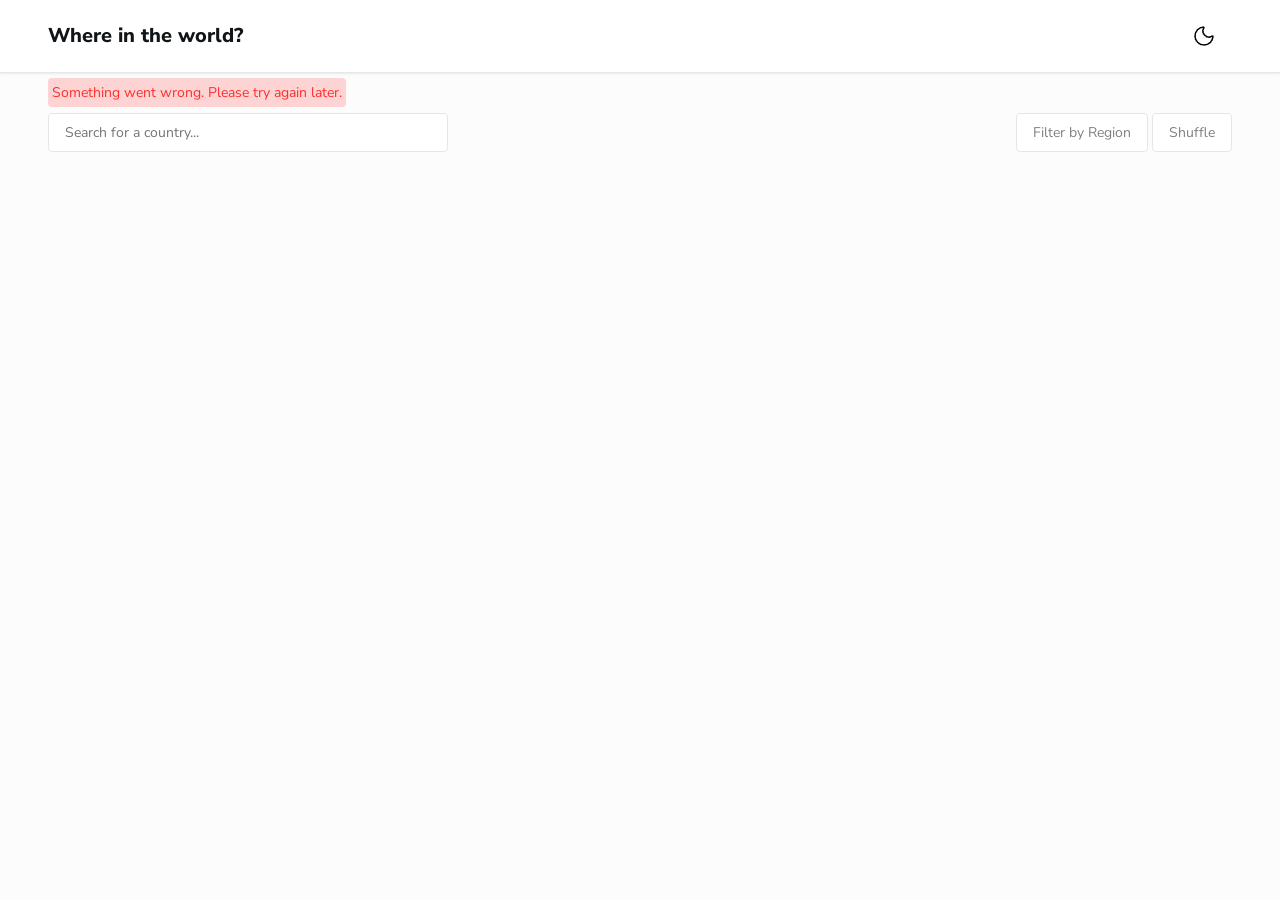
==== index.html @ 11e51df3 "feat: add theme toggle - split script into smaller modules - minor style update" ====
<!DOCTYPE html>

<html>

<head>
  <meta charset="utf-8">
  <meta name="viewport" content="width=device-width, initial-scale=1">
  <title>REST Countries Challenge</title>
  <link rel="stylesheet" href="style.css">
  <link rel="preconnect" href="https://fonts.googleapis.com">
  <link rel="preconnect" href="https://fonts.gstatic.com" crossorigin>
  <link
    href="https://fonts.googleapis.com/css2?family=Nunito+Sans:ital,opsz,wght@0,6..12,200..1000;1,6..12,200..1000&display=swap"
    rel="stylesheet">

  <script>
    // so no flickering occurs when navigating between pages
    const theme = localStorage.getItem("fem-countries-api-theme") || "light";
    document.documentElement.dataset.theme = theme;
  </script>
</head>

<body id="home">
  <header>
    <h1><a href="/">Where in the world?</a></h1>
    <button id="theme-toggle" aria-label="Toggle dark mode">
      <img id="theme-toggle__icon" class="theme-toggle__icon" src="./icons/moon.png" alt="" width="24"
        height="24"></img>
    </button>
  </header>

  <main>
    <div class="input-container">
      <input type="search" name="search" id="search" placeholder="Search for a country...">

      <div class="flex gap-xs">
        <select name="region" id="region">
          <option value="">Filter by Region</option>
          <option value="Africa">Africa</option>
          <option value="Americas">Americas</option>
          <option value="Asia">Asia</option>
          <option value="Europe">Europe</option>
          <option value="Oceania">Oceania</option>
        </select>

        <button type="button" id="shuffle">Shuffle</button>
      </div>
    </div>

    <ul class="cards">
    </ul>
  </main>

  <script type="module" src="./index.js"></script>
  <script type="module" src="./scripts/theme.js"></script>
</body>

</html>
---- style.css ----
@layer reset {
  /* Use border-box for everything */
  *,
  *::before,
  *::after {
    box-sizing: border-box;
  }

  /* Remove default margins and padding */
  * {
    margin: 0;
    padding: 0;
  }

  /* Core document settings */
  html {
    -webkit-text-size-adjust: none;
    text-size-adjust: none;
    line-height: 1.5;
    -webkit-font-smoothing: antialiased;
    /* Use dynamic viewport for better mobile sizing */
    min-block-size: 100dvb;
  }

  /* Improve media defaults */
  img,
  picture,
  video,
  canvas,
  svg {
    display: block;
    max-width: 100%;
  }

  /* Inherit fonts for form elements */
  input,
  button,
  textarea,
  select {
    font: inherit;
  }

  /* Allow smooth transitions for height: auto */
  :root {
    interpolate-size: allow-keywords;
  }
}

:root {
  color-scheme: light dark;

  /* Typography */
  --font-family-base: 'Nunito Sans', sans-serif;
  --font-size-base: 16px;
  --font-size-sm: 14px;
  --font-size-lg: 20px;
  --font-size-xl: 32px;

  /* Spacing */
  --spacing-xs: 0.25rem;
  --spacing-sm: 0.5rem;
  --spacing-md: 1rem;
  --spacing-lg: 1.5rem;
  --spacing-xl: 2rem;
  --spacing-2xl: 2.5rem;
  --spacing-3xl: 3rem;

  /* Radius */
  --radius-sm: 4px;
  --radius-md: 8px;
  --radius-lg: 12px;

  /* Elevation */
  --shadow-sm: 0 1px 2px rgba(0, 0, 0, 0.08);
  --shadow-md: 0 4px 6px rgba(0, 0, 0, 0.12);
  --shadow-lg: 0 10px 15px rgba(0, 0, 0, 0.16);

  /* Light mode palette */
  --color-text: hsl(200, 15%, 8%);
  --color-bg: hsl(0, 0%, 99%);
  --color-surface: hsl(0, 0%, 100%);
  --color-border: hsl(0, 0%, 90%);
  --color-input: hsl(0, 0%, 50%);
  --color-muted: hsl(0, 0%, 60%);
  --color-on-surface: hsl(200, 15%, 8%);
  --color-emphasis: hsl(0, 0%, 100%);
  --color-error: hsl(0, 100%, 59%);
  --color-bg-error: hsl(0, 100%, 59%, 0.2);
}

[data-theme='dark'] {
  --color-text: hsl(0, 100%, 100%);
  --color-bg: hsl(207, 26%, 17%);
  --color-surface: hsl(209, 23%, 22%);
  --color-border: rgba(255, 255, 255, 0.12);
  --color-input: hsl(0, 0%, 100%);
  --color-muted: hsla(0, 0%, 100%, 0.7);
  --color-on-surface: hsl(0, 100%, 100%);
  --color-emphasis: hsl(0, 100%, 100%);
}

ul,
li {
  list-style: none;
}

header {
  display: flex;
  align-items: center;
  justify-content: space-between;
  padding: var(--spacing-md) var(--spacing-3xl);
  color: var(--color-text);
  background-color: var(--color-surface);
  border-bottom: 1px solid var(--color-border);
  width: 100%;
  box-shadow: var(--shadow-sm);
  position: relative;
}

h1 {
  font-size: var(--font-size-lg);
  font-weight: 800;
}

h2 {
  font-size: var(--font-size-base);
}

a {
  color: var(--color-text);
  text-decoration: none;
}

body {
  min-width: 350px;
  color: var(--color-text);
  background-color: var(--color-bg);
  font-size: var(--font-size-base);
  font-family: var(--font-family-base);
}

main {
  position: relative;
  padding: 0 var(--spacing-3xl) var(--spacing-2xl);
}

.input-container {
  display: flex;
  justify-content: space-between;
  align-items: center;
  flex-wrap: wrap;
  margin: var(--spacing-2xl) 0;
  gap: var(--spacing-xs);
}

input,
select,
button,
.btn {
  font-size: var(--font-size-sm);
  background-color: var(--color-surface);
  border: 1px solid var(--color-border);
  color: var(--color-input);
  padding: var(--spacing-sm) var(--spacing-md);
  border-radius: var(--radius-sm);

  &:hover {
    cursor: pointer;
    border-color: var(--color-text);
  }
}

button#theme-toggle {
  background: none;
  color: var(--color-text);
  display: flex;
  align-items: center;
  gap: var(--spacing-xs);
  border: 0;

  img {
    transition: transform 300ms ease;
  }
}

input[type='search'] {
  width: 100%;
  max-width: 400px;
}

select {
  appearance: none;
  -webkit-appearance: none; /* Safari/Chrome */
  -moz-appearance: none;
}

.cards {
  display: grid;
  grid-template-columns: repeat(4, 1fr);
  gap: var(--spacing-3xl);

  & .card {
    overflow: hidden;
    border-radius: var(--radius-sm);
    border: 1px solid var(--color-border);
    box-shadow: var(--shadow-md);

    &:hover {
      & .card__details {
        background-color: var(--color-surface);
        transition: background-color 300ms ease;
      }
    }

    & .card__flag {
      background-color: black;

      & img {
        height: 200px;
        width: 100%;
        object-fit: cover;
      }
    }
    & .card__details {
      padding: var(--spacing-md);
      background-color: var(--color-surface);
      height: 100%;

      & .card__details-title {
        margin-bottom: var(--spacing-sm);
      }
      & .card__details-item {
        margin-bottom: var(--spacing-xs);
        & span {
          font-weight: 600;
          font-size: var(--font-size-sm);
        }
      }
    }
  }
}

.status {
  position: absolute;
  top: -2.2rem;
  padding: var(--spacing-xs);
  border-radius: var(--radius-sm);
  font-size: var(--font-size-sm);

  &.status--error {
    color: var(--color-error);
    background-color: var(--color-bg-error);
  }
}

.details {
  display: grid;
  grid-template-columns: 1fr 1fr;
  align-items: center;
  gap: var(--spacing-3xl);

  & .details__flag {
    border: 1px solid var(--color-border);
    width: 100%;

    & img {
      width: 100%;
      max-height: 400px;
      object-fit: cover;
    }
  }

  & .details__info {
    width: 100%;
    display: flex;
    flex-direction: column;
    gap: var(--spacing-3xl);
    padding: var(--spacing-2xl) var(--spacing-3xl);
    font-size: var(--font-size-sm);

    & .details__info-main {
      display: flex;
      flex-direction: column;
      gap: var(--spacing-md);
    }

    & .details__info-name {
      font-size: var(--font-size-xl);
      font-weight: 800;
    }

    & .details__info-list {
      display: grid;
      grid-template-columns: repeat(2, 1fr);
      gap: var(--spacing-lg);
      justify-content: space-between;
    }

    & .details__info-border-countries {
      display: flex;
      flex-direction: row;
      align-items: center;
      gap: var(--spacing-sm);

      & .details__info-border-countries-list {
        display: flex;
        flex-direction: row;
        flex-wrap: wrap;
        gap: var(--spacing-sm);

        & .details__info-border-countries-item {
          padding: 0 var(--spacing-sm);
          border: 1px solid var(--color-border);
          border-radius: var(--radius-sm);
        }
      }
    }
  }
}

/* utilities */
.flex {
  display: flex;
  align-items: center;
}
.gap-xs {
  gap: var(--spacing-xs);
}
.gap-sm {
  gap: var(--spacing-sm);
}
.gap-md {
  gap: var(--spacing-md);
}
.gap-lg {
  gap: var(--spacing-lg);
}
.gap-xl {
  gap: var(--spacing-xl);
}

@media (max-width: 1248px) {
  .cards {
    grid-template-columns: repeat(3, 1fr);
  }
}

@media (max-width: 992px) {
  .cards {
    grid-template-columns: repeat(2, 1fr);
  }

  .details {
    grid-template-columns: 1fr;

    & .details__info {
      padding: 0;
    }
  }
}

@media (max-width: 640px) {
  .cards {
    grid-template-columns: 1fr;
  }

  .details {
    & .details__info {
      padding: 0;

      & .details__info-list {
        grid-template-columns: 1fr;
        gap: 0;
      }
    }
  }
}

.loader {
  width: 100%;
  position: absolute;
  bottom: -2px;
  left: 0;
  padding: 1px;
}
.loader:before {
  content: '';
  position: absolute;
  top: -4px;
  right: -4px;
  bottom: -4px;
  left: -4px;
}
.loader__spinner {
  position: absolute;
  top: 0;
  right: 100%;
  bottom: 0;
  left: 0;
  background: var(--color-text);
  width: 0;
  animation: borealisBar 2s linear infinite;
}

@keyframes borealisBar {
  0% {
    left: 0%;
    right: 100%;
    width: 0%;
  }
  10% {
    left: 0%;
    right: 75%;
    width: 25%;
  }
  90% {
    right: 0%;
    left: 75%;
    width: 25%;
  }
  100% {
    left: 100%;
    right: 0%;
    width: 0%;
  }
}
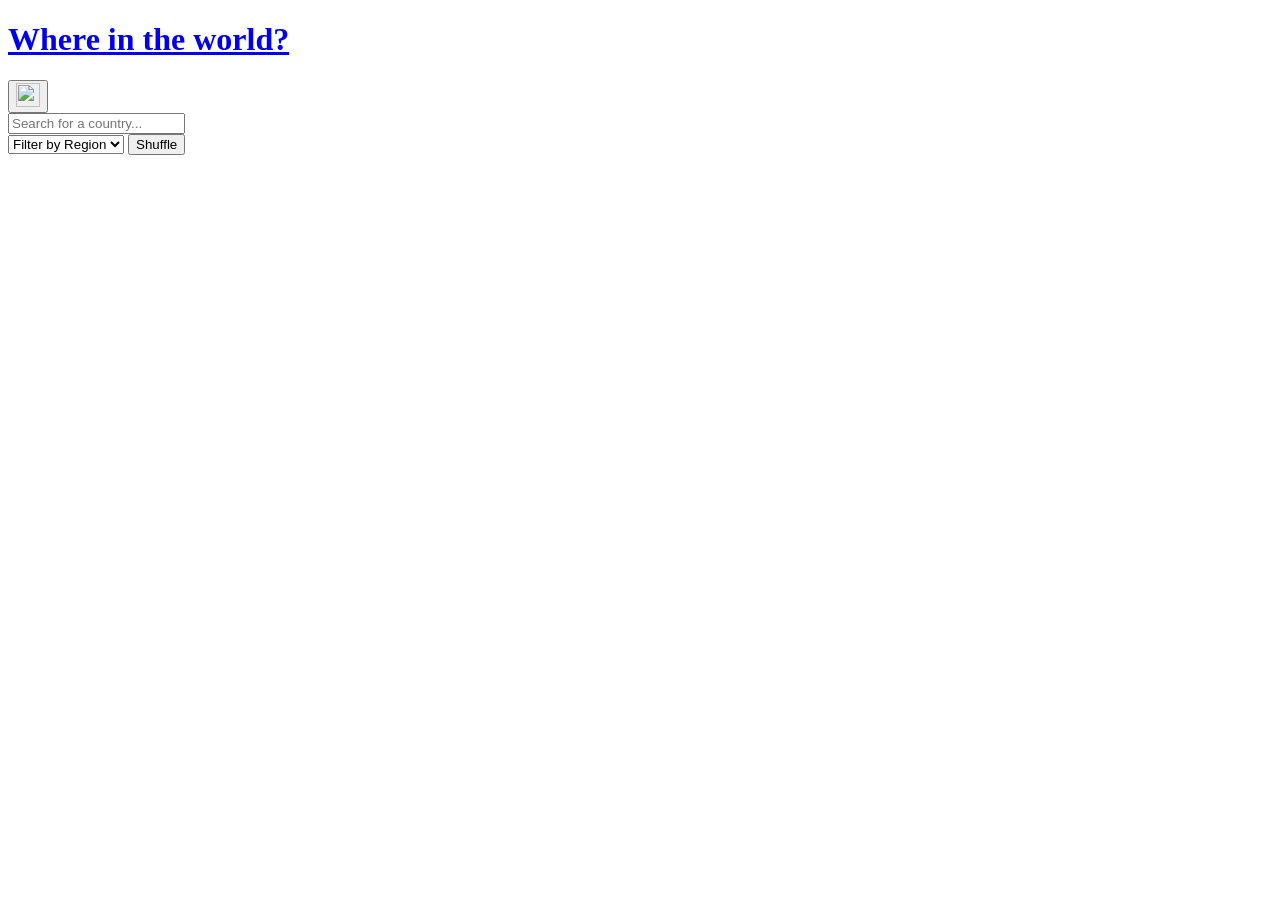
==== commit 1bed558e: "fix: resolve base path" ====
--- a/index.html
+++ b/index.html
@@ -3,6 +3,7 @@
 <html>
 
 <head>
+  <base href="/rest-countries-api/">
   <meta charset="utf-8">
   <meta name="viewport" content="width=device-width, initial-scale=1">
   <title>REST Countries Challenge</title>
@@ -15,17 +16,16 @@
 
   <script>
     // so no flickering occurs when navigating between pages
-    const theme = localStorage.getItem("fem-countries-api-theme") || "light";
+    const theme = localStorage.getItem("rest-countries-api-theme") || "light";
     document.documentElement.dataset.theme = theme;
   </script>
 </head>
 
 <body id="home">
   <header>
-    <h1><a href="/">Where in the world?</a></h1>
+    <h1><a href="./">Where in the world?</a></h1>
     <button id="theme-toggle" aria-label="Toggle dark mode">
-      <img id="theme-toggle__icon" class="theme-toggle__icon" src="./icons/moon.png" alt="" width="24"
-        height="24"></img>
+      <img id="theme-toggle__icon" class="theme-toggle__icon" src="icons/moon.png" alt="" width="24" height="24"></img>
     </button>
   </header>
 
@@ -34,7 +34,7 @@
       <input type="search" name="search" id="search" placeholder="Search for a country...">
 
       <div class="flex gap-xs">
-        <select name="region" id="region">
+        <select name="region" id="region-select" aria-label="Filter by region">
           <option value="">Filter by Region</option>
           <option value="Africa">Africa</option>
           <option value="Americas">Americas</option>
@@ -51,8 +51,8 @@
     </ul>
   </main>
 
-  <script type="module" src="./index.js"></script>
-  <script type="module" src="./scripts/theme.js"></script>
+  <script type="module" src="index.js"></script>
+  <script type="module" src="scripts/theme.js"></script>
 </body>
 
 </html>
--- a/style.css
+++ b/style.css
@@ -312,6 +312,10 @@
           padding: 0 var(--spacing-sm);
           border: 1px solid var(--color-border);
           border-radius: var(--radius-sm);
+
+          &:hover {
+            border-color: var(--color-text);
+          }
         }
       }
     }
@@ -342,6 +346,15 @@
 @media (max-width: 1248px) {
   .cards {
     grid-template-columns: repeat(3, 1fr);
+  }
+
+  .details {
+    & .details__info {
+      & .details__info-border-countries {
+        flex-direction: column;
+        align-items: flex-start;
+      }
+    }
   }
 }
 
@@ -391,7 +404,7 @@
   bottom: -4px;
   left: -4px;
 }
-.loader__spinner {
+.loader__bar {
   position: absolute;
   top: 0;
   right: 100%;
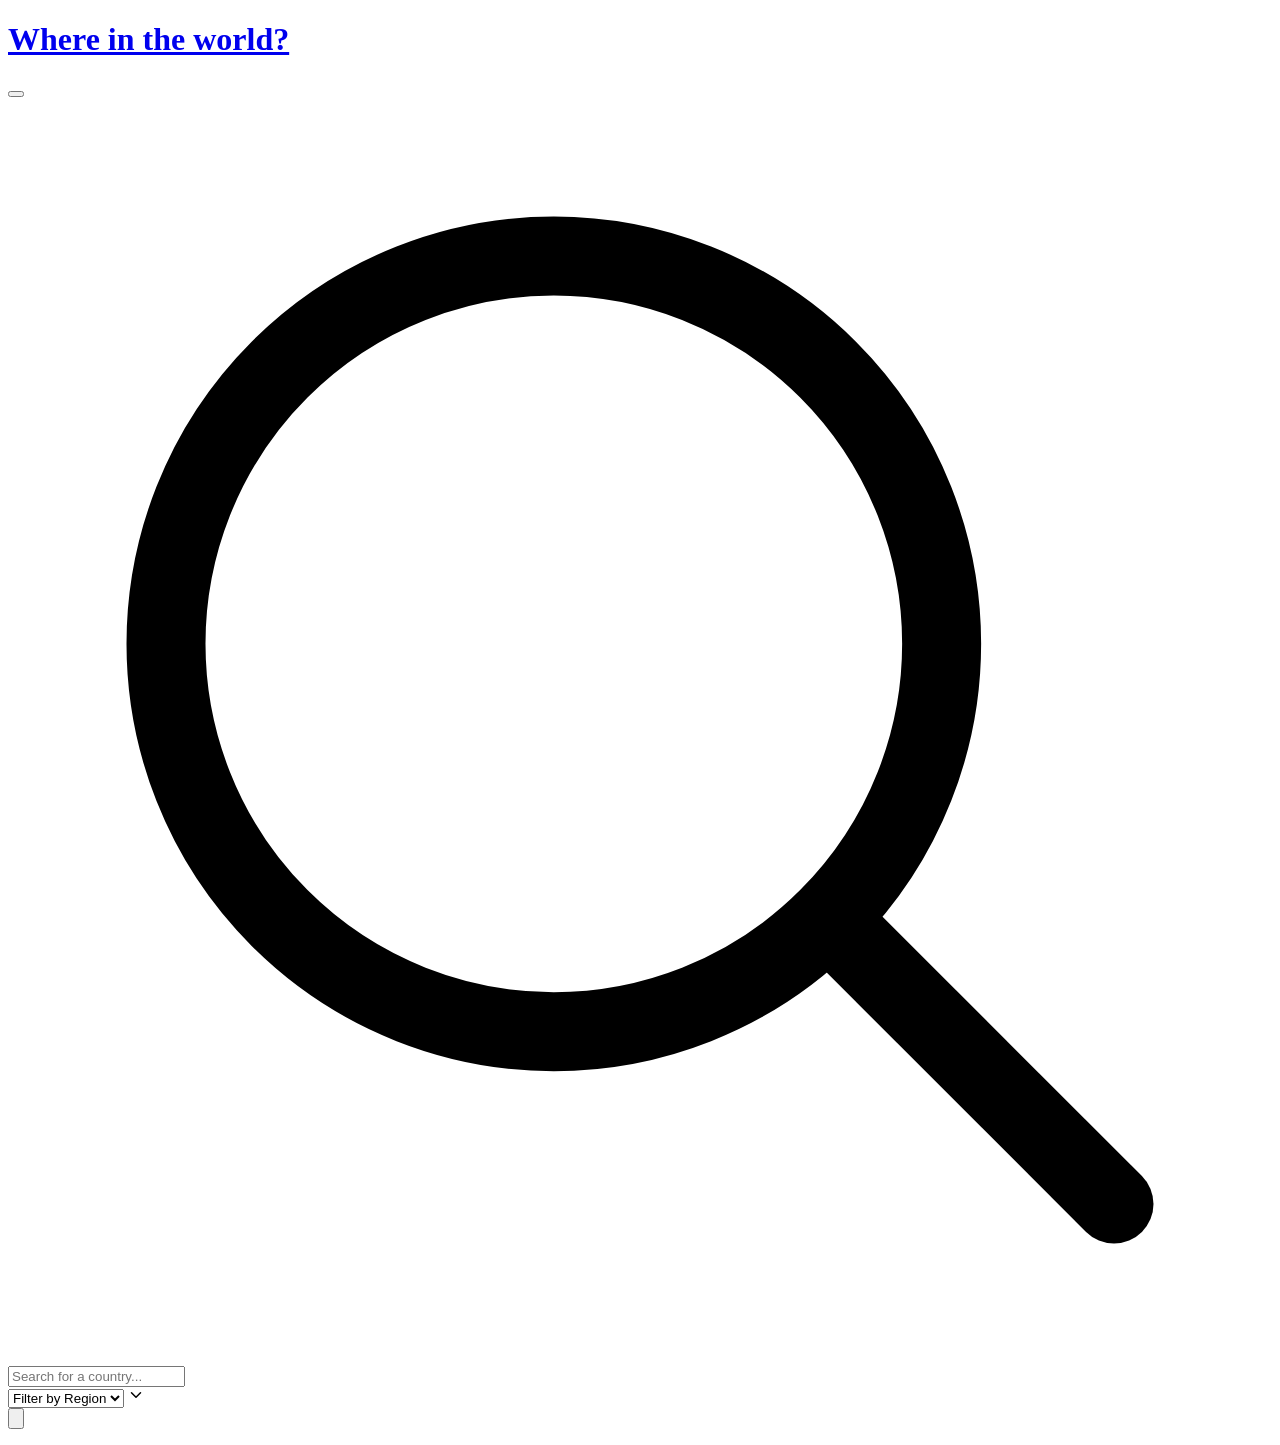
==== commit 5eaec56a: "style: change icons, update style" ====
--- a/index.html
+++ b/index.html
@@ -21,29 +21,50 @@
   </script>
 </head>
 
-<body id="home">
+<body>
   <header>
     <h1><a href="./">Where in the world?</a></h1>
-    <button id="theme-toggle" aria-label="Toggle dark mode">
-      <img id="theme-toggle__icon" class="theme-toggle__icon" src="icons/moon.png" alt="" width="24" height="24"></img>
-    </button>
+    <button id="theme-toggle" class="btn" aria-label="Toggle dark mode"></button>
   </header>
 
   <main>
-    <div class="input-container">
-      <input type="search" name="search" id="search" placeholder="Search for a country...">
+    <div class="container">
+      <div class="container__search">
+        <svg xmlns="http://www.w3.org/2000/svg" class="icon" viewBox="0 0 512 512">
+          <path d="M221.09 64a157.09 157.09 0 10157.09 157.09A157.1 157.1 0 00221.09 64z" fill="none"
+            stroke="currentColor" stroke-miterlimit="10" stroke-width="32" />
+          <path fill="none" stroke="currentColor" stroke-linecap="round" stroke-miterlimit="10" stroke-width="32"
+            d="M338.29 338.29L448 448" />
+        </svg>
+        <input type="search" class="btn" name="search" id="search" placeholder="Search for a country...">
+      </div>
 
-      <div class="flex gap-xs">
-        <select name="region" id="region-select" aria-label="Filter by region">
-          <option value="">Filter by Region</option>
-          <option value="Africa">Africa</option>
-          <option value="Americas">Americas</option>
-          <option value="Asia">Asia</option>
-          <option value="Europe">Europe</option>
-          <option value="Oceania">Oceania</option>
-        </select>
+      <div class="container__inner">
+        <div class="container__region-select">
+          <select class="btn" name="region" id="region-select" autocomplete="off" aria-label="Filter by region">
+            <option value="">Filter by Region</option>
+            <option value="Africa">Africa</option>
+            <option value="Americas">Americas</option>
+            <option value="Asia">Asia</option>
+            <option value="Europe">Europe</option>
+            <option value="Oceania">Oceania</option>
+          </select>
+          <svg class="icon icon--sm" xmlns="http://www.w3.org/2000/svg" style="width: 16px; height: 16px;"
+            class="ionicon" viewBox="0 0 512 512">
+            <path fill="none" stroke="currentColor" stroke-linecap="round" stroke-linejoin="round" stroke-width="48"
+              d="M112 184l144 144 144-144" />
+          </svg>
+        </div>
 
-        <button type="button" id="shuffle">Shuffle</button>
+        <button type="button" id="shuffle" class="btn" aria-label="shuffle countries button" title="Shuffle Countries">
+          <svg xmlns="http://www.w3.org/2000/svg" class="icon" viewBox="0 0 512 512">
+            <path fill="none" stroke="currentColor" stroke-linecap="round" stroke-linejoin="round" stroke-width="32"
+              d="M400 304l48 48-48 48M400 112l48 48-48 48M64 352h85.19a80 80 0 0066.56-35.62L256 256" />
+            <path
+              d="M64 160h85.19a80 80 0 0166.56 35.62l80.5 120.76A80 80 0 00362.81 352H416M416 160h-53.19a80 80 0 00-66.56 35.62L288 208"
+              fill="none" stroke="currentColor" stroke-linecap="round" stroke-linejoin="round" stroke-width="32" />
+          </svg>
+        </button>
       </div>
     </div>
 
--- a/style.css
+++ b/style.css
@@ -142,21 +142,11 @@
 main {
   position: relative;
   padding: 0 var(--spacing-3xl) var(--spacing-2xl);
-}
-
-.input-container {
-  display: flex;
-  justify-content: space-between;
-  align-items: center;
-  flex-wrap: wrap;
-  margin: var(--spacing-2xl) 0;
-  gap: var(--spacing-xs);
-}
-
-input,
-select,
-button,
+  transition: padding 300ms ease;
+}
+
 .btn {
+  height: 40px;
   font-size: var(--font-size-sm);
   background-color: var(--color-surface);
   border: 1px solid var(--color-border);
@@ -168,30 +158,93 @@
     cursor: pointer;
     border-color: var(--color-text);
   }
+
+  &.btn--sm {
+    padding: var(--spacing-xs) var(--spacing-sm);
+  }
+}
+
+.back-btn {
+  display: inline-block;
+  margin: var(--spacing-2xl) 0;
 }
 
 button#theme-toggle {
-  background: none;
   color: var(--color-text);
-  display: flex;
-  align-items: center;
-  gap: var(--spacing-xs);
-  border: 0;
-
-  img {
-    transition: transform 300ms ease;
-  }
-}
-
-input[type='search'] {
-  width: 100%;
-  max-width: 400px;
+  border: transparent;
+}
+
+button#shuffle {
+  & .shuffling {
+    animation: shuffle 0.3s ease-in-out both;
+  }
 }
 
 select {
   appearance: none;
   -webkit-appearance: none; /* Safari/Chrome */
   -moz-appearance: none;
+
+  &:hover {
+    cursor: pointer;
+    border-color: var(--color-text);
+  }
+}
+
+.container {
+  display: grid;
+  grid-template-columns: 1fr 1fr;
+  align-items: center;
+  margin: var(--spacing-2xl) 0;
+  gap: var(--spacing-xs);
+}
+
+.container__inner {
+  place-content: end;
+  display: flex;
+  align-items: center;
+  gap: var(--spacing-xs);
+}
+
+.container__search {
+  width: 100%;
+  max-width: 400px;
+  position: relative;
+
+  & .icon {
+    position: absolute;
+    top: 50%;
+    left: var(--spacing-md);
+    transform: translateY(-50%);
+    pointer-events: none;
+  }
+
+  & input {
+    width: 100%;
+    padding-left: var(--spacing-3xl);
+  }
+}
+
+.container__region-select {
+  min-width: 200px;
+  position: relative;
+  display: flex;
+  align-items: center;
+  padding: 0;
+
+  & select {
+    width: 100%;
+    position: absolute;
+    top: 50%;
+    left: 0;
+    transform: translateY(-50%);
+  }
+
+  & .icon {
+    position: absolute;
+    right: var(--spacing-sm);
+    pointer-events: none;
+  }
 }
 
 .cards {
@@ -322,70 +375,14 @@
   }
 }
 
-/* utilities */
-.flex {
-  display: flex;
-  align-items: center;
-}
-.gap-xs {
-  gap: var(--spacing-xs);
-}
-.gap-sm {
-  gap: var(--spacing-sm);
-}
-.gap-md {
-  gap: var(--spacing-md);
-}
-.gap-lg {
-  gap: var(--spacing-lg);
-}
-.gap-xl {
-  gap: var(--spacing-xl);
-}
-
-@media (max-width: 1248px) {
-  .cards {
-    grid-template-columns: repeat(3, 1fr);
-  }
-
-  .details {
-    & .details__info {
-      & .details__info-border-countries {
-        flex-direction: column;
-        align-items: flex-start;
-      }
-    }
-  }
-}
-
-@media (max-width: 992px) {
-  .cards {
-    grid-template-columns: repeat(2, 1fr);
-  }
-
-  .details {
-    grid-template-columns: 1fr;
-
-    & .details__info {
-      padding: 0;
-    }
-  }
-}
-
-@media (max-width: 640px) {
-  .cards {
-    grid-template-columns: 1fr;
-  }
-
-  .details {
-    & .details__info {
-      padding: 0;
-
-      & .details__info-list {
-        grid-template-columns: 1fr;
-        gap: 0;
-      }
-    }
+.icon {
+  width: 20px;
+  height: 20px;
+  fill: currentColor;
+
+  &.icon--sm {
+    width: 16px;
+    height: 16px;
   }
 }
 
@@ -437,3 +434,93 @@
     width: 0%;
   }
 }
+
+@keyframes shuffle {
+  from {
+    transform: rotateX(0deg);
+  }
+  to {
+    transform: rotateX(180deg);
+  }
+}
+
+/* utilities */
+.flex {
+  display: flex;
+  align-items: center;
+}
+.gap-xs {
+  gap: var(--spacing-xs);
+}
+.gap-sm {
+  gap: var(--spacing-sm);
+}
+.gap-md {
+  gap: var(--spacing-md);
+}
+.gap-lg {
+  gap: var(--spacing-lg);
+}
+.gap-xl {
+  gap: var(--spacing-xl);
+}
+
+@media (max-width: 1248px) {
+  .cards {
+    grid-template-columns: repeat(3, 1fr);
+  }
+
+  .details {
+    & .details__info {
+      & .details__info-border-countries {
+        flex-direction: column;
+        align-items: flex-start;
+      }
+    }
+  }
+}
+
+@media (max-width: 992px) {
+  .cards {
+    grid-template-columns: repeat(2, 1fr);
+  }
+
+  .details {
+    grid-template-columns: 1fr;
+
+    & .details__info {
+      padding: 0;
+    }
+  }
+}
+
+@media (max-width: 640px) {
+  .cards {
+    grid-template-columns: 1fr;
+  }
+
+  .details {
+    & .details__info {
+      padding: 0;
+
+      & .details__info-list {
+        grid-template-columns: 1fr;
+        gap: 0;
+      }
+    }
+  }
+
+  .container {
+    grid-template-columns: 1fr;
+    grid-template-rows: auto auto;
+    gap: var(--spacing-md);
+
+    & .container__inner {
+      place-content: start;
+    }
+  }
+
+  .container__search {
+    max-width: none;
+  }
+}
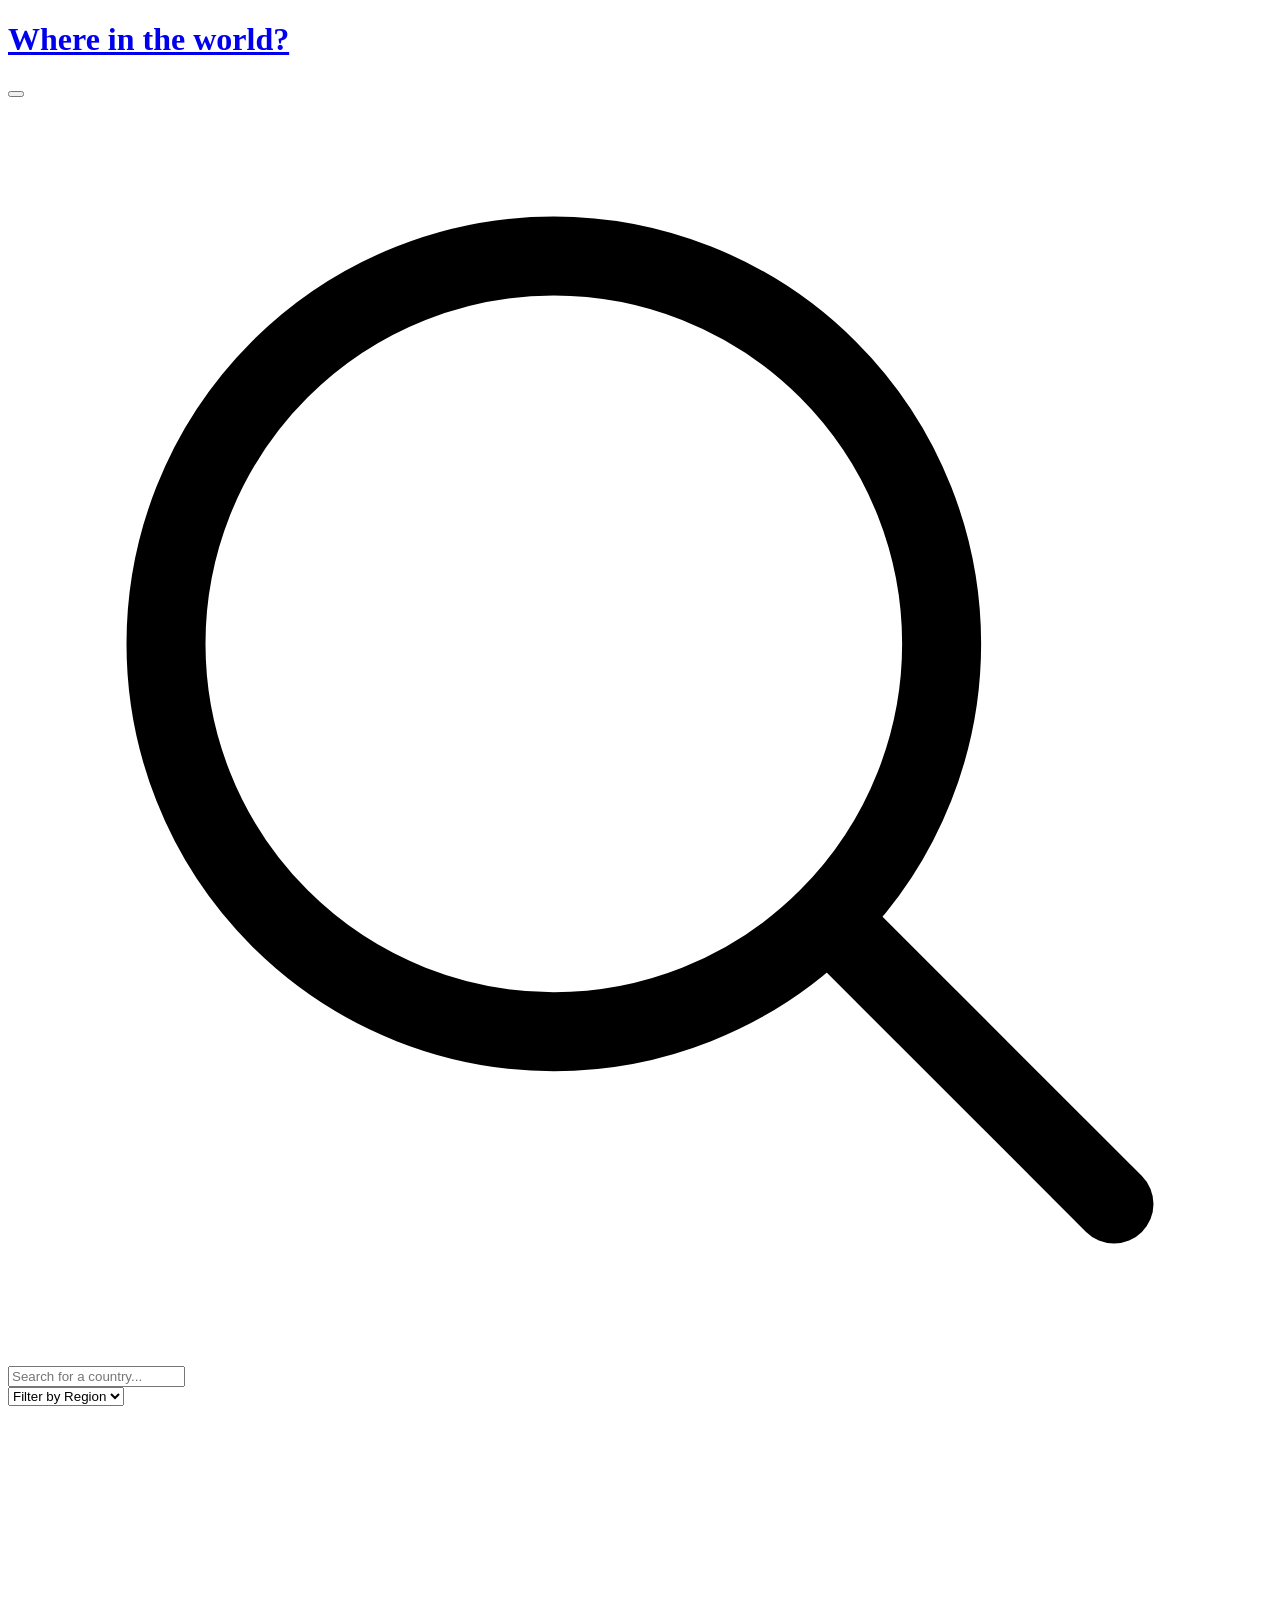
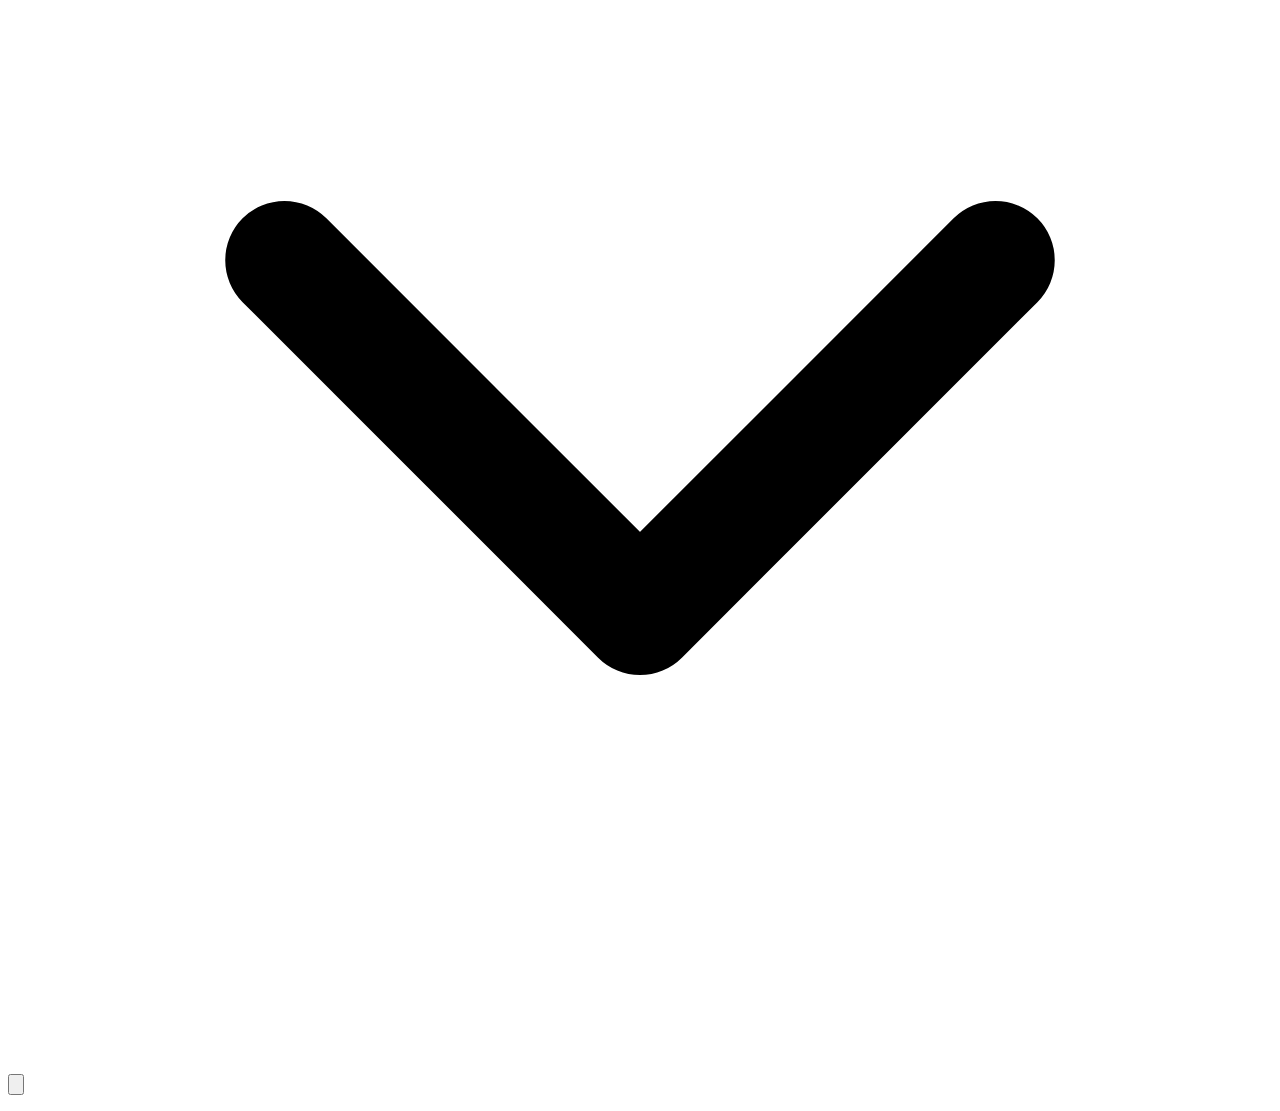
==== commit 0d1dd044: "fix: accessibility, error handling, style" ====
--- a/index.html
+++ b/index.html
@@ -1,6 +1,6 @@
 <!DOCTYPE html>
 
-<html>
+<html lang="en">
 
 <head>
   <base href="/rest-countries-api/">
@@ -30,7 +30,7 @@
   <main>
     <div class="container">
       <div class="container__search">
-        <svg xmlns="http://www.w3.org/2000/svg" class="icon" viewBox="0 0 512 512">
+        <svg xmlns="http://www.w3.org/2000/svg" class="icon" aria-hidden="true" viewBox="0 0 512 512">
           <path d="M221.09 64a157.09 157.09 0 10157.09 157.09A157.1 157.1 0 00221.09 64z" fill="none"
             stroke="currentColor" stroke-miterlimit="10" stroke-width="32" />
           <path fill="none" stroke="currentColor" stroke-linecap="round" stroke-miterlimit="10" stroke-width="32"
@@ -49,15 +49,14 @@
             <option value="Europe">Europe</option>
             <option value="Oceania">Oceania</option>
           </select>
-          <svg class="icon icon--sm" xmlns="http://www.w3.org/2000/svg" style="width: 16px; height: 16px;"
-            class="ionicon" viewBox="0 0 512 512">
+          <svg class="icon icon--sm" xmlns="http://www.w3.org/2000/svg" aria-hidden="true" viewBox="0 0 512 512">
             <path fill="none" stroke="currentColor" stroke-linecap="round" stroke-linejoin="round" stroke-width="48"
               d="M112 184l144 144 144-144" />
           </svg>
         </div>
 
         <button type="button" id="shuffle" class="btn" aria-label="shuffle countries button" title="Shuffle Countries">
-          <svg xmlns="http://www.w3.org/2000/svg" class="icon" viewBox="0 0 512 512">
+          <svg xmlns="http://www.w3.org/2000/svg" class="icon" aria-hidden="true" viewBox="0 0 512 512">
             <path fill="none" stroke="currentColor" stroke-linecap="round" stroke-linejoin="round" stroke-width="32"
               d="M400 304l48 48-48 48M400 112l48 48-48 48M64 352h85.19a80 80 0 0066.56-35.62L256 256" />
             <path
--- a/style.css
+++ b/style.css
@@ -140,7 +140,6 @@
 }
 
 main {
-  position: relative;
   padding: 0 var(--spacing-3xl) var(--spacing-2xl);
   transition: padding 300ms ease;
 }
@@ -295,7 +294,8 @@
 
 .status {
   position: absolute;
-  top: -2.2rem;
+  bottom: var(--spacing-md);
+  right: var(--spacing-md);
   padding: var(--spacing-xs);
   border-radius: var(--radius-sm);
   font-size: var(--font-size-sm);
@@ -408,30 +408,26 @@
   bottom: 0;
   left: 0;
   background: var(--color-text);
-  width: 0;
+  width: 500px;
   animation: borealisBar 2s linear infinite;
+  transform-origin: left;
 }
 
 @keyframes borealisBar {
   0% {
-    left: 0%;
-    right: 100%;
-    width: 0%;
-  }
+    transform: translateX(0%) scaleX(0);
+  }
+
   10% {
-    left: 0%;
-    right: 75%;
-    width: 25%;
-  }
+    transform: translateX(0%) scaleX(0.25);
+  }
+
   90% {
-    right: 0%;
-    left: 75%;
-    width: 25%;
-  }
+    transform: translateX(300%) scaleX(0.25);
+  }
+
   100% {
-    left: 100%;
-    right: 0%;
-    width: 0%;
+    transform: translateX(400%) scaleX(0);
   }
 }
 
